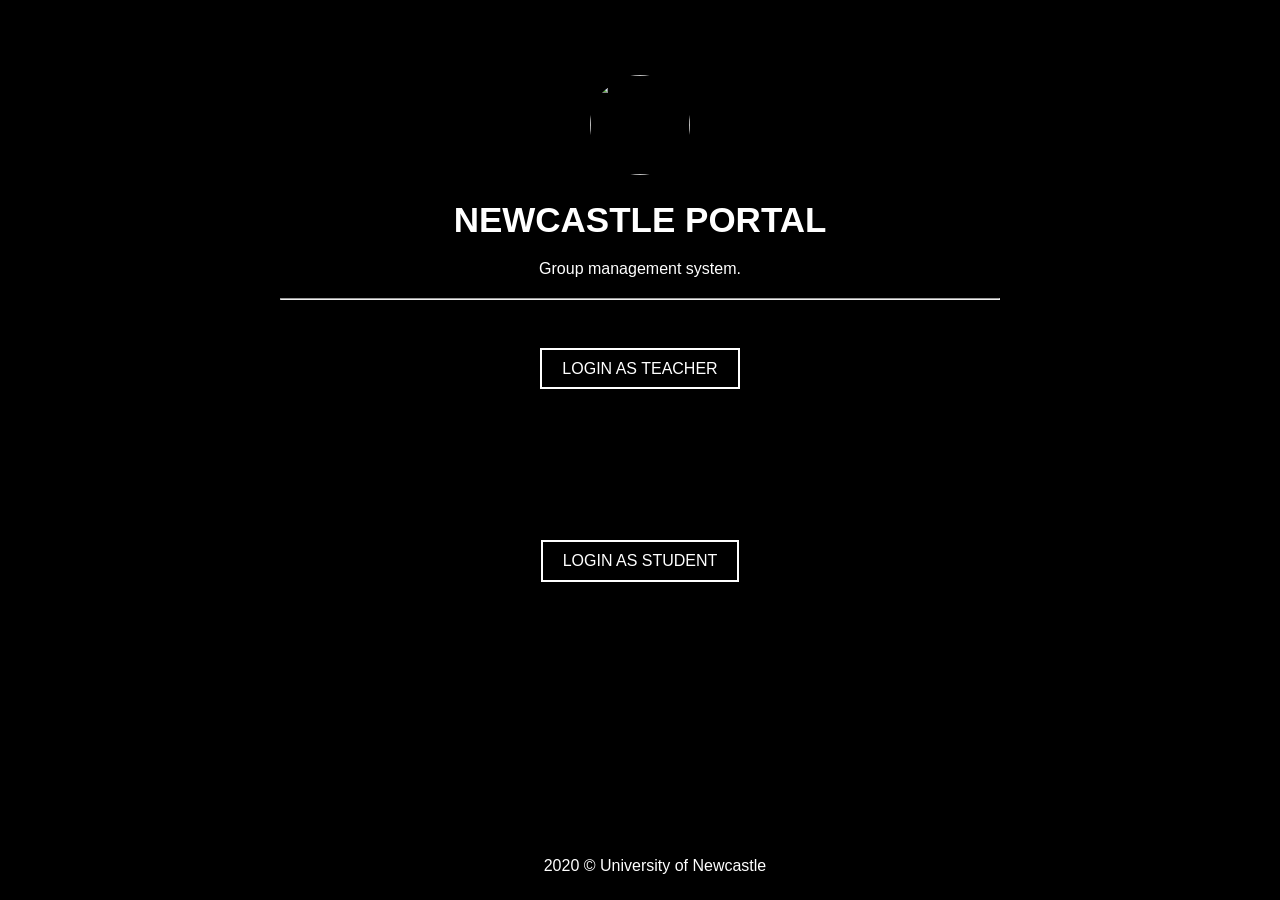
==== index.html @ c543a7a0 "landing page" ====
<!DOCTYPE html>
<html>
<head>
	<title>University of Newcastle - Portal</title>
	<meta charset="utf-8">
    <meta name="viewport" content="width=device-width, initial-scale=1.0">
    <link rel="stylesheet" type="text/css" href="css/indexstyle.css"> 
    <script src="https://kit.fontawesome.com/a913ebebd3.js" crossorigin="anonymous"></script>
</head>

<body>
	<section class="landing-page-main">
		<div class="main-content">
            <img src="https://www.newcastle.edu.au/__data/assets/image/0011/246881/uon-logo-square.png" alt="" class="box-img">
            <h1>Newcastle Portal</h1>
            <p>Group management system.</p>
            <hr>
        </div>

        <div class="teacher">
            <p><a href="#" address="true">Login as Teacher</a></p>     
        </div>
        
        <div class="student">
            <p><a href="#" address="true">Login as Student</a></p>  
        </div>

		<footer id="main-footer">
			<p id="main-footer-text">2020 &copy; University of Newcastle</p>
		</footer>
	</section>
	
</body>
</html>
---- css/indexstyle.css ----
*{
	margin: 0;
	padding: 0;
	font-family: "montserrat", sans-serif;
}

.box-img{
    border-radius: 50%;
    width: 150px;
    height: 150px;
    padding-bottom: 15px;
    padding-top: 15px;
    margin-bottom: 10px;
}

.div1{
	display: inline-block;
	width: 50%;
}
.div2{
	display: inline-block;
}

.landing-page-main{
	width: 100%;
	height: 100vh;
	background: #000;
	position: relative;
	overflow: hidden;
}

/* https://images2.alphacoders.com/635/635934.jpg */
.landing-page-main::after{
	content: "";
	position: absolute;
	left: 0;
	top: 0;
	width: 100%;
	height: 100%;
	background: url(https://images2.alphacoders.com/635/635934.jpg);
	background-repeat: no-repeat;
	background-attachment: fixed;
	background-size: cover;
	opacity: 0.3;
	animation: anim 200s linear infinite;
}

.landing-page-about{
	width: 100%;
	height: 70rem;
	background: #111111;
	position: relative;
	overflow: hidden;
}

/*MAIN DIV*/
.main-content{
	position: absolute;
	top: 25%;
	left: 50%;
	transform: translate(-50%, -50%);
	z-index: 1;
	width: 100%;
	max-width: 800px;
	text-align: center;
	padding: 0 40px;
	box-sizing: border-box;
}

.main-content h1{
	color: white;
	text-transform: uppercase;
	font-size: 35px;
	margin-bottom: 20px;
}

.main-content p{
	color: #FFF;
	margin-bottom: 20px;
}

.main-content a{
	display: inline-block;
	text-decoration: none;
	color: #ffffff;
	border: 2px solid #ff7979;
	text-transform: uppercase;
	padding: 10px 20px;
	transform: 0.4s linear;
	transition: 0.2s;
}

.main-content a:hover{
	color: #fff;
	background: #ff7979;
}

/*TEACHER*/
.teacher{
	position: absolute;
	top: 50%;
	left: 0%;
	z-index: 1;
	width: 50%;
	max-width: 80%;
    padding-left: 25%;
    box-sizing: border-box;
    float: left;
}

.teacher h1{
	color: #ff7979;
	text-transform: uppercase;
	font-size: 35px;
    margin-bottom: 20px;
    text-align: center;
}

.teacher p{
	color: #FFF;
	margin-bottom: 20px;
	text-align: center;
}

.teacher ul, li{
	color: #FFF;
	margin-bottom: 20px;
	text-align: center;
	padding-left: 20px;
}

.teacher a{
    margin-left: auto;
    text-align: center;
	text-decoration: none;
	color: #fff;
	border: 2px solid #ffffff;
	text-transform: uppercase;
	padding: 10px 20px;
	transform: 0.4s linear;
	transition: 0.2s;
}

.teacher a:hover{
	color: #000000;
	background: #ffffff;
}

/*STUDENT*/
.student{
	position: absolute;
	top: 48%;
	left: 50%;
	z-index: 1;
	width: 50%;
	max-width: 80%;
    padding-right: 25%;
    box-sizing: border-box;
}

.student h1{
	color: #ff7979;
	text-transform: uppercase;
	font-size: 35px;
    margin-bottom: 20px;
    text-align: center;
}

.student p{
	color: #FFF;
	margin-bottom: 20px;
	text-align: center;
}

.student ul, li{
	color: #FFF;
	margin-bottom: 20px;
	text-align: left;
	padding-left: 20px;
}

.student a{
	display: inline-block;
	text-decoration: none;
	color: #ffffff;
	border: 2px solid #fff;
	text-transform: uppercase;
	padding: 10px 20px;
	transform: 0.4s linear;
	transition: 0.2s;
}

.student a:hover{
	color: #000000;
	background: #ffffff;
}


.text{
	padding: 10px;
	text-align: justify;
}

.text div{
	margin-bottom: 6px;
}

#main-footer{
	position: absolute;
	bottom: 0%;
	padding-bottom: 25px;
	width: 100%;
	color: #fff;
	text-align: center;
}

#main-footer-text{
	padding-top: 20px;
    margin-right: 0;
    margin-left: 30px;
	text-align: center;
}


@media all and (max-width: 1300px) {
    .box-img{
        border-radius: 50%;
        width: 100px;
        height: 100px;
        padding-bottom: 15px;
        padding-top: 15px;
    }

    /*MAIN DIV*/
    .main-content{
        position: absolute;
        top: 20%;
        left: 50%;
        transform: translate(-50%, -50%);
        z-index: 1;
        width: 100%;
        max-width: 800px;
        text-align: center;
        padding: 0 40px;
        box-sizing: border-box;
    }

    /*teacher*/
    .teacher{
        position: absolute;
        top: 40%;
        left: 0%;
        z-index: 1;
        width: 100%;
        max-width: 100%;
        margin-left: auto;
        margin-right: auto;
        padding: 0 0 0 0;
        box-sizing: border-box;
    }

    .teacher h1{
        font-size: 25px;
    }

    /*STUDENT*/
    .student{
        position: absolute;
        top: 60%;
        left: 0%;
        z-index: 1;
        width: 100%;
        max-width: 100%;
        margin-left: auto;
        margin-right: auto;
        padding: 0 0 0 0;
        box-sizing: border-box;
    }

    .student h1{
        font-size: 25px;
    }
}

@media all and (max-width: 565px) {
    #main-footer{
        position: absolute;
        bottom: 0%;
        padding-bottom: 25px;
        width: 100%;
        color: #fff;
        text-align: center;
    }
    
    #main-footer-text{
        padding-top: 20px;
        margin-right: 30px;
        font-size: 14px;
        text-align: center;
    }
}

@media all and (max-width: 410px) {
    .box-img{
        border-radius: 50%;
        width: 100px;
        height: 100px;
        padding-bottom: 15px;
        padding-top: 15px;
    }

    /*MAIN DIV*/
    .main-content{
        position: absolute;
        top: 20%;
        left: 50%;
        transform: translate(-50%, -50%);
        z-index: 1;
        width: 100%;
        max-width: 800px;
        text-align: center;
        padding: 0 40px;
        box-sizing: border-box;
    }

    /*TEACHER*/
    .teacher{
        position: absolute;
        top: 45%;
        left: 0%;
        z-index: 1;
        width: 100%;
        max-width: 100%;
        margin-left: auto;
        margin-right: auto;
        padding: 0 0 0 0;
        box-sizing: border-box;
    }

    .teacher h1{
        font-size: 25px;
    }

    .teacher p{
        font-size: 12px;
    }

    /*STUDENT*/
    .student{
        position: absolute;
        top: 65%;
        left: 0%;
        z-index: 1;
        width: 100%;
        max-width: 100%;
        margin-left: auto;
        margin-right: auto;
        padding: 0 0 0 0;
        box-sizing: border-box;
    }

    .student h1{
        font-size: 25px;
    }

    .student p{
        font-size: 12px;
    }

    #main-footer{
        position: absolute;
        bottom: 0%;
        padding-bottom: 25px;
        width: 100%;
        color: #fff;
        text-align: center;
    }
    
    #main-footer-text{
        padding-top: 20px;
        margin-right: 30px;
        font-size: 12px;
        text-align: center;
    }
}

@media all and (max-width: 360px) {
    .box-img{
        border-radius: 50%;
        width: 100px;
        height: 100px;
        padding-bottom: 15px;
        padding-top: 15px;
    }

    /*MAIN DIV*/
    .main-content{
        position: absolute;
        top: 20%;
        left: 50%;
        transform: translate(-50%, -50%);
        z-index: 1;
        width: 100%;
        max-width: 800px;
        text-align: center;
        padding: 0 40px;
        box-sizing: border-box;
    }

    /*TEACHER*/
    .teacher{
        position: absolute;
        top: 45%;
        left: 0%;
        z-index: 1;
        width: 100%;
        max-width: 100%;
        margin-left: auto;
        margin-right: auto;
        padding: 0 0 0 0;
        box-sizing: border-box;
    }

    .teacher h1{
        font-size: 20px;
    }

    .teacher p{
        font-size: 7px;
    }

    /*STUDENT*/
    .student{
        position: absolute;
        top: 65%;
        left: 0%;
        z-index: 1;
        width: 100%;
        max-width: 100%;
        margin-left: auto;
        margin-right: auto;
        padding: 0 0 0 0;
        box-sizing: border-box;
    }

    .student h1{
        font-size: 20px;
    }

    .student p{
        font-size: 7px;
    }
}
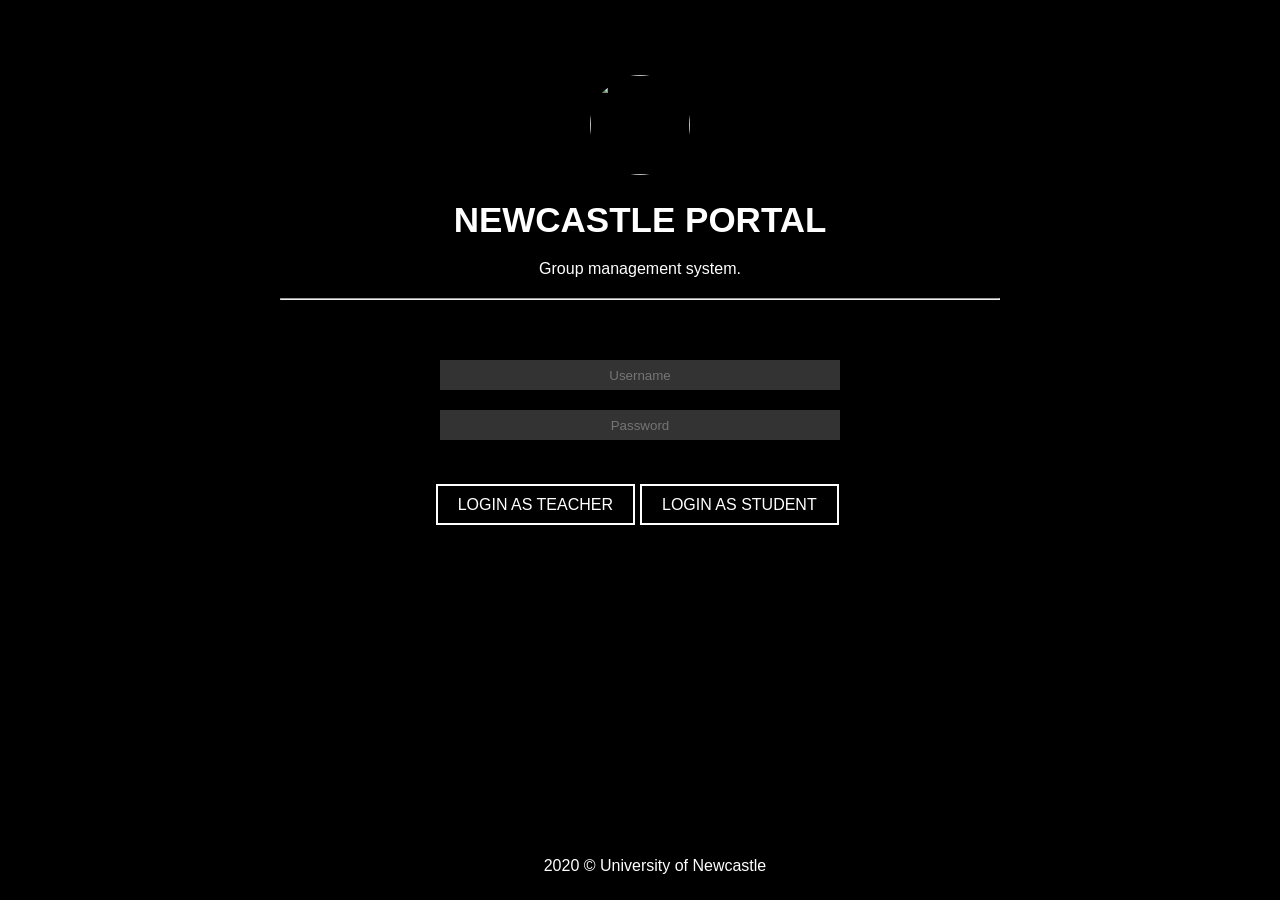
==== commit cc204146: "main login page finished" ====
--- a/index.html
+++ b/index.html
@@ -18,11 +18,16 @@
         </div>
 
         <div class="teacher">
-            <p><a href="#" address="true">Login as Teacher</a></p>     
-        </div>
-        
-        <div class="student">
-            <p><a href="#" address="true">Login as Student</a></p>  
+            <p><input type="text" placeholder="Username" id="input"><br>
+                <input type="password" placeholder="Password" id="input">
+            </p><br><br>
+
+            <div class="left">
+                <p><a href="#" address="true">Login as Teacher</a></p>   
+            </div>
+            <div class="right">
+                <p><a href="#" address="true">Login as Student</a></p>   
+            </div>
         </div>
 
 		<footer id="main-footer">
--- a/css/indexstyle.css
+++ b/css/indexstyle.css
@@ -101,11 +101,11 @@
 	top: 50%;
 	left: 0%;
 	z-index: 1;
-	width: 50%;
-	max-width: 80%;
-    padding-left: 25%;
+	width: 100%;
+    max-width: 100%;
     box-sizing: border-box;
-    float: left;
+    padding-left: 35%;
+    padding-right: 35%;
 }
 
 .teacher h1{
@@ -118,7 +118,6 @@
 
 .teacher p{
 	color: #FFF;
-	margin-bottom: 20px;
 	text-align: center;
 }
 
@@ -141,9 +140,35 @@
 	transition: 0.2s;
 }
 
+#input{
+    color: #FFF;
+	margin-bottom: 20px;
+    text-align: center;
+    border: 0;
+    outline: none;
+    background-color:rgba(255, 255, 255, 0.2);
+    width: 400px;
+    height: 30px;
+}
+
 .teacher a:hover{
 	color: #000000;
 	background: #ffffff;
+}
+
+.left{
+    float: left;
+    width: 50%;
+}
+
+.left p{
+    text-align: right;
+    padding-right: 5px;
+}
+
+.right p{
+    text-align: left;
+    padding-left: 5px;
 }
 
 /*STUDENT*/
@@ -222,7 +247,7 @@
 }
 
 
-@media all and (max-width: 1300px) {
+@media all and (max-width: 1345px) {
     .box-img{
         border-radius: 50%;
         width: 100px;
@@ -450,4 +475,15 @@
     .student p{
         font-size: 7px;
     }
+
+    #input{
+        color: #FFF;
+        margin-bottom: 20px;
+        text-align: center;
+        border: 0;
+        outline: none;
+        background-color:rgba(255, 255, 255, 0.2);
+        width: 80%;
+        height: 30px;
+    }
 }
